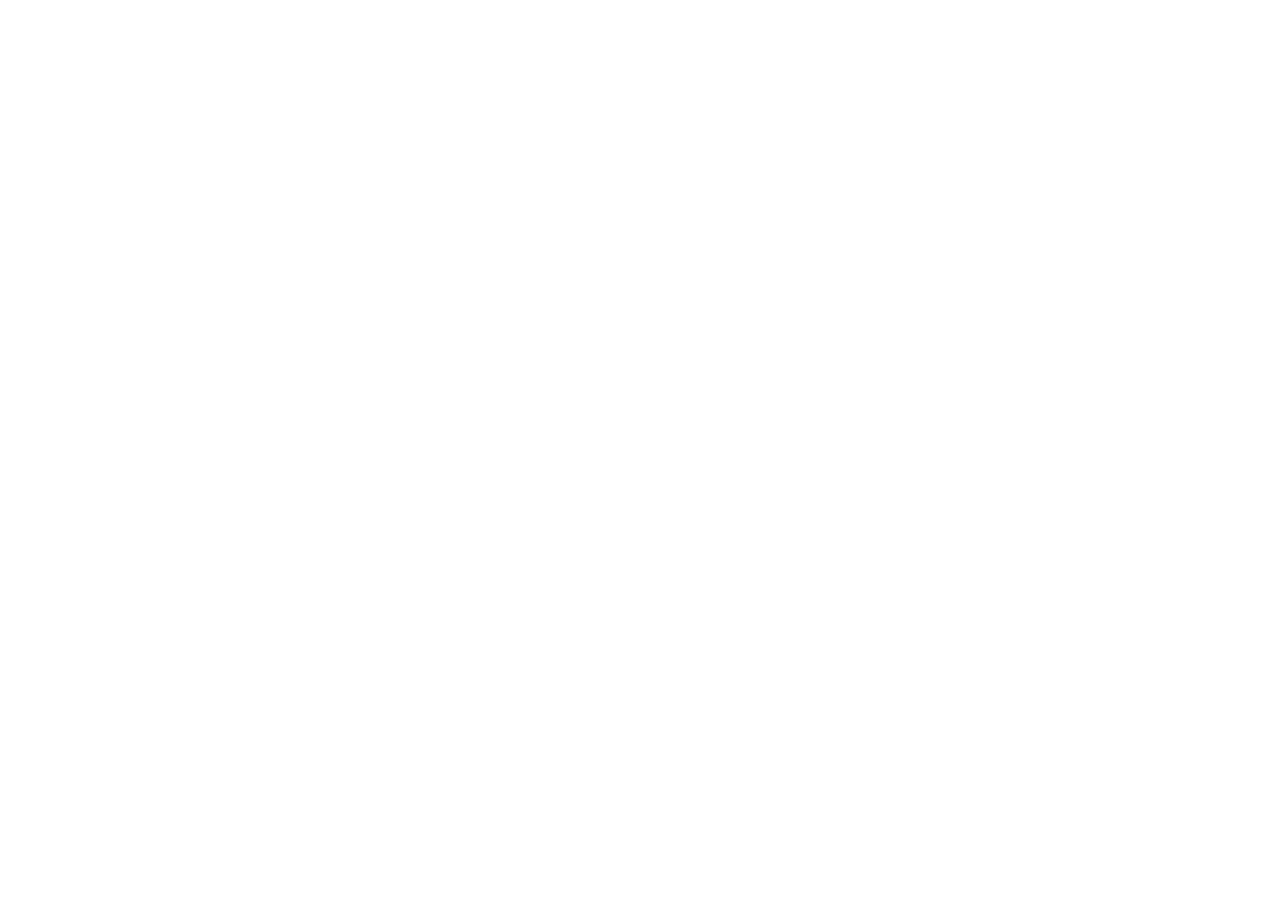
==== shoes.html @ 8f9d5c15 "Add files via upload" ====
<!DOCTYPE html>
<html lang="en">
  <head>
    <meta charset="UTF-8" />
    <meta http-equiv="X-UA-Compatible" content="IE=edge" />
    <meta name="viewport" content="width=device-width, initial-scale=1.0" />
    <title>Darioooooo</title>
    <link rel="stylesheet" href="css/styles.css" />
    <link rel="icon" href="android-chrome-192x192aa.png" />
    <link rel="preconnect" href="https://fonts.googleapis.com" />
    <link rel="preconnect" href="https://fonts.gstatic.com" crossorigin />
    <link
      href="https://fonts.googleapis.com/css2?family=Pacifico&family=Roboto:wght@100;500;700&display=swap"
      rel="stylesheet"
    />
    <link rel="preconnect" href="https://fonts.googleapis.com" />
    <link rel="preconnect" href="https://fonts.gstatic.com" crossorigin />
    <link
      href="https://fonts.googleapis.com/css2?family=Montserrat&family=Roboto&family=Sacramento&display=swap"
      rel="stylesheet"
    />
  </head>
  <body class="second-page">
    <img
      src="https://cdna.artstation.com/p/assets/images/images/046/388/224/original/michael-carr-darius-pixel-idle-01.gif?1645004646"
      alt=""
    />
  </body>
</html>
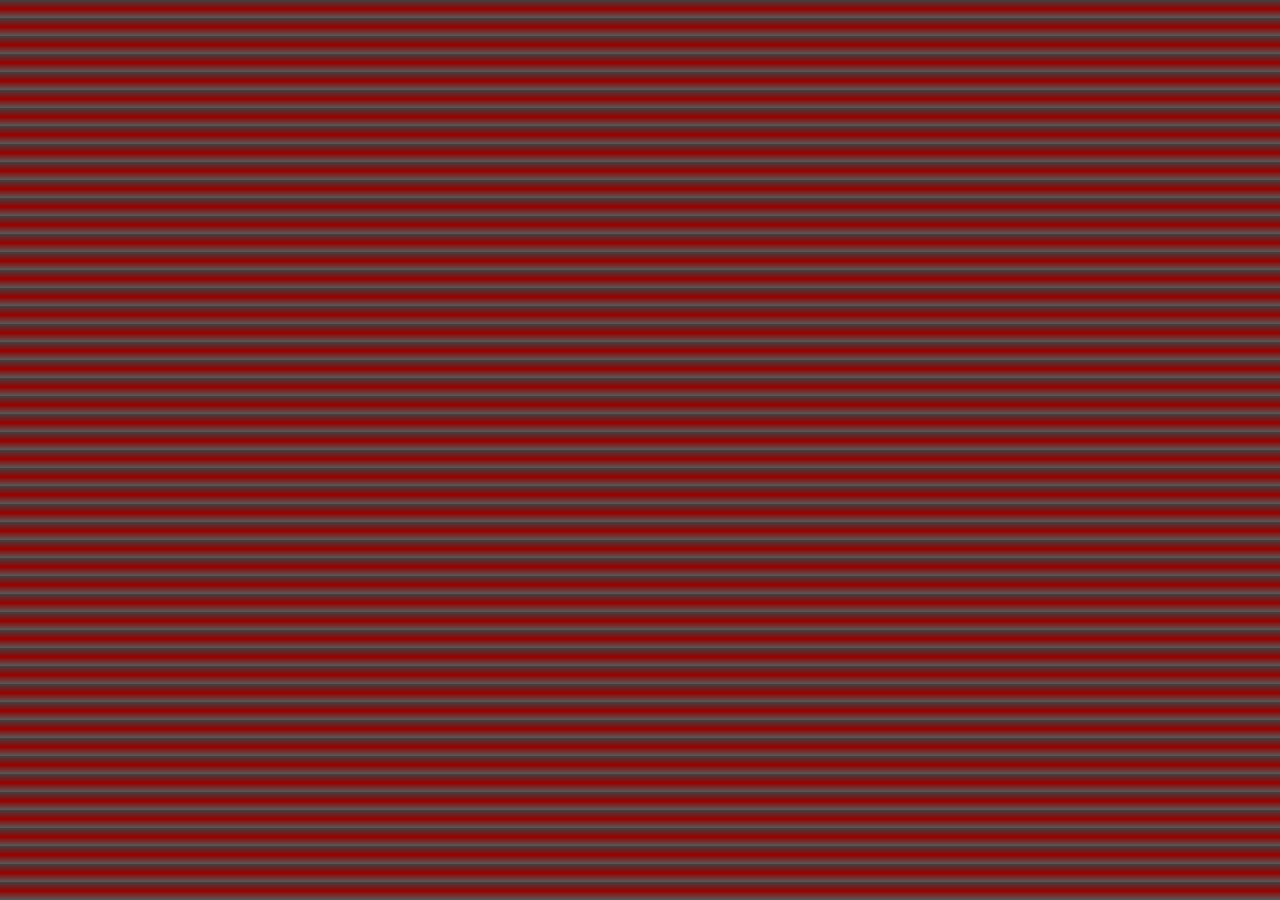
==== commit a2b6efb4: "Update shoes.html" ====
--- a/shoes.html
+++ b/shoes.html
@@ -5,7 +5,7 @@
     <meta http-equiv="X-UA-Compatible" content="IE=edge" />
     <meta name="viewport" content="width=device-width, initial-scale=1.0" />
     <title>Darioooooo</title>
-    <link rel="stylesheet" href="css/styles.css" />
+    <link rel="stylesheet" href="styles.css" />
     <link rel="icon" href="android-chrome-192x192aa.png" />
     <link rel="preconnect" href="https://fonts.googleapis.com" />
     <link rel="preconnect" href="https://fonts.gstatic.com" crossorigin />
--- a/styles.css
+++ b/styles.css
@@ -0,0 +1,93 @@
+
+
+h1 {
+    font-family: 'Montserrat', sans-serif;
+    margin-top: 0;
+}
+
+ul {
+    list-style-type: none;
+   
+}
+
+li {
+    font-family: 'Montserrat', sans-serif;
+   
+}
+p {
+    font-family: 'Montserrat', sans-serif;    
+}
+
+h2 {
+    font-family: 'Montserrat', sans-serif; 
+}
+
+h3 {
+    font-family: 'Montserrat Alternates', sans-serif;
+    
+}
+body {
+ margin: 0;
+ background-image: linear-gradient( rgb(66, 65, 65), rgb(149, 1, 1), rgb(90, 89, 89));  
+ 
+ 
+}
+
+.top-container {
+    
+   
+    position: relative;
+    padding-top: 50px;
+    text-align: center;
+    padding-bottom: 200px;
+    background-image: url(https://media.tenor.com/3d5Op1isvrwAAAAC/darius-league-of-legends.gif);
+    background-size: 100%;
+    
+    
+    
+}
+
+
+.cloud1 {
+    position: absolute;
+    left: 400px;
+    top: 80px;
+}
+
+.cloud2 {
+    position: absolute;
+    right: 400px;
+    top: 20px;
+}
+    
+.lol-logo {
+    position: relative;
+    top: 40px;
+    width: 300px;
+    
+}
+
+.lol-logo:hover {
+    opacity: 0.7;
+    cursor: pointer;
+}
+
+.darius-png {
+    width: 250px;
+}
+
+.middle-container {
+    text-align: center;  
+   
+}
+
+.btn {
+    font-family:Arial, Helvetica, sans-serif ;
+}
+.footer-link {
+    font-family: Arial, Helvetica, sans-serif;
+}
+.darius-runes {
+    height: 200px;
+    width: 400px;
+}
